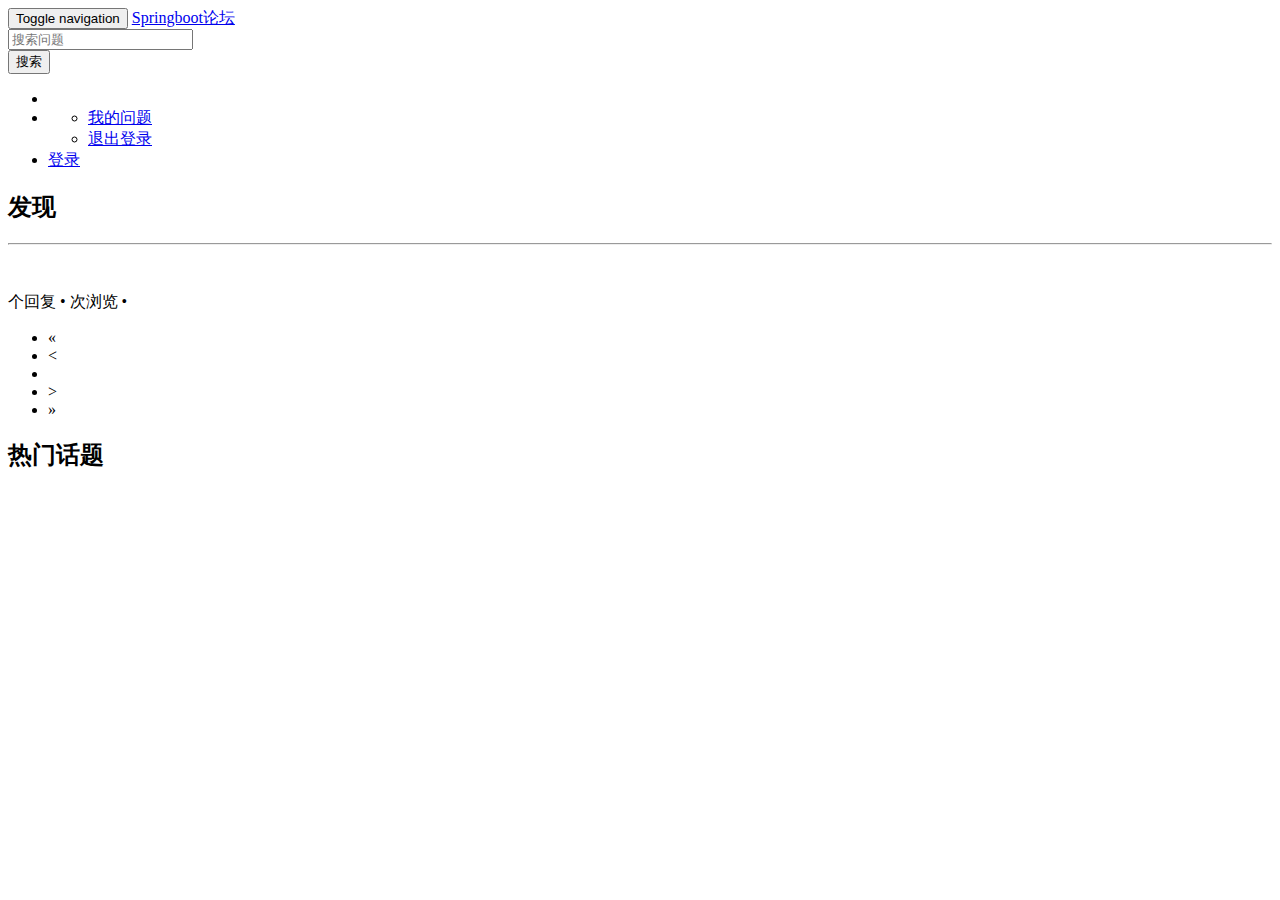
==== src/main/resources/templates/index.html @ 36d53cd2 "优化.md文件,同时修改类中不合理的设计;" ====
<!DOCTYPE HTML>
<html xmlns:th="http://www.thymeleaf.org">
<head>
    <title>Spring boot 社区</title>
    <meta http-equiv="Content-Type" content="text/html; charset=UTF-8" />
    <!-- 引入bootstrap样式文件 -->
    <link rel="stylesheet" href="css/bootstrap-theme.min.css"/>
    <link rel="stylesheet" href="css/bootstrap.min.css"/>
    <link rel="stylesheet" href="css/community.css"/>
    <script src="js/jquery-3.4.1.min.js" type="application/javascript"></script>
    <script src="js/bootstrap.min.js" type="application/javascript"></script>
</head>
<body>
<nav class="navbar navbar-default">
    <div class="container-fluid">
        <!-- Brand and toggle get grouped for better mobile display -->
        <div class="navbar-header">
            <button type="button" class="navbar-toggle collapsed" data-toggle="collapse" data-target="#bs-example-navbar-collapse-1" aria-expanded="false">
                <span class="sr-only">Toggle navigation</span>
                <span class="icon-bar"></span>
                <span class="icon-bar"></span>
                <span class="icon-bar"></span>
            </button>
            <a class="navbar-brand" href="/">Springboot论坛</a>
        </div>

        <!-- Collect the nav links, forms, and other content for toggling -->
        <div class="collapse navbar-collapse" id="bs-example-navbar-collapse-1">
            <form class="navbar-form navbar-left">
                <div class="form-group">
                    <input type="text" class="form-control" placeholder="搜索问题">
                </div>
                <button type="submit" class="btn btn-default">搜索</button>
            </form>
            <ul class="nav navbar-nav navbar-right">

                <li th:if="${session.user != null}"><a th:text="发布" href="/publish"></a></li>
                <li class="dropdown" th:if="${session.user != null}">
                    <a href="#" class="dropdown-toggle" data-toggle="dropdown" role="button" aria-haspopup="true" aria-expanded="false">
                        <span th:text="${session.user.name}"></span>
                        <span class="caret"></span>
                    </a>
                    <ul class="dropdown-menu">
                        <li><a href="/profile/question">我的问题</a></li>
                        <li><a href="#">退出登录</a></li>
                    </ul>
                </li>
                <li th:if="${session.user == null}"><a href="https://github.com/login/oauth/authorize?client_id=382e5710bc068c24c967&redirect_uri=http://localhost:8887/callback&scope=user&state=1">登录</a></li>
            </ul>
        </div><!-- /.navbar-collapse -->
    </div><!-- /.container-fluid -->
</nav>

<!-- 主体 -->
<div class="container-fluid main">
    <div class="row">
        <div class="col-xs-12 col-sm-12 col-md-9 col-lg-9">
            <h2><span class="glyphicon glyphicon-align-justify" aria-hidden="true">发现</span></h2>
            <hr>

            <div class="media" th:each="question : ${pagination.questionDTOS}">
                <div class="media-left" >
                    <a href="#">
                        <img class="media-object img-rounded" th:src="${question.user.avatar_url}">
                    </a>
                </div>
                <div class="media-body">
                    <h4 class="media-heading" th:text="${question.title}"></h4>
                    <span class="text-desc"><span th:text="${question.comment_count}"></span> 个回复 • <span th:text="${question.view_count}"></span> 次浏览 • <span th:text="${#dates.format(question.gmt_create,'YYYY-MM-dd HH:mm')}"></span></span>
                </div>
            </div>

            <nav aria-label="Page navigation">
                <ul class="pagination">
                    <li th:if="${pagination.showFirstPage}">
                        <a th:href="@{/(page=1)}" aria-label="Previous">
                            <span aria-hidden="true">&laquo;</span>
                        </a>
                    </li>

                    <li th:if="${pagination.showPrevious}">
                        <a th:href="@{/(page=${pagination.currentPage}-1)}" aria-label="Previous">
                            <span aria-hidden="true">&lt;</span>
                        </a>
                    </li>

                    <li th:each="page : ${pagination.pages}" th:class="${pagination.currentPage == page} ? 'active' : ''">
                        <a th:href="@{/(page=${page})}" th:text="${page}" ></a>
                    </li>

                    <li th:if="${pagination.showNext}">
                        <a th:href="@{/(page=${pagination.currentPage}+1)}" aria-label="Next">
                            <span aria-hidden="true">&gt;</span>
                        </a>
                    </li>

                    <li th:if="${pagination.showEndPage}">
                        <a th:href="@{/(page=${pagination.totalPage})}" aria-label="Next">
                            <span aria-hidden="true">&raquo;</span>
                        </a>
                    </li>
                </ul>
            </nav>
        </div>

        <!-- 右侧 div -->
        <div class="col-xs-12 col-sm-12 col-md-3 col-lg-3">
            <h2>热门话题</h2>
        </div>
    </div>
</div>

</body>
</html>
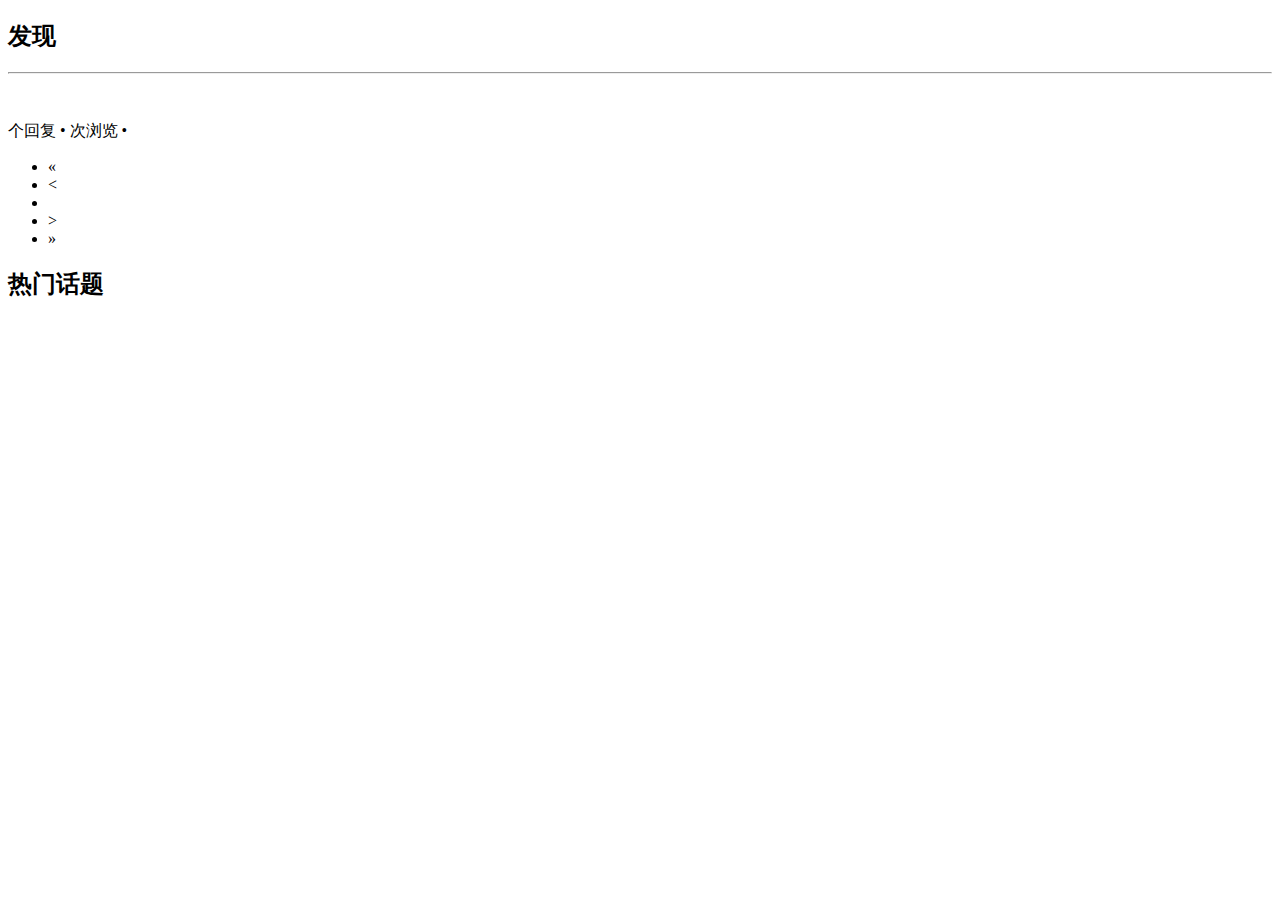
==== commit 1084ae85: "抽离共性模板" ====
--- a/src/main/resources/templates/index.html
+++ b/src/main/resources/templates/index.html
@@ -11,45 +11,8 @@
     <script src="js/bootstrap.min.js" type="application/javascript"></script>
 </head>
 <body>
-<nav class="navbar navbar-default">
-    <div class="container-fluid">
-        <!-- Brand and toggle get grouped for better mobile display -->
-        <div class="navbar-header">
-            <button type="button" class="navbar-toggle collapsed" data-toggle="collapse" data-target="#bs-example-navbar-collapse-1" aria-expanded="false">
-                <span class="sr-only">Toggle navigation</span>
-                <span class="icon-bar"></span>
-                <span class="icon-bar"></span>
-                <span class="icon-bar"></span>
-            </button>
-            <a class="navbar-brand" href="/">Springboot论坛</a>
-        </div>
 
-        <!-- Collect the nav links, forms, and other content for toggling -->
-        <div class="collapse navbar-collapse" id="bs-example-navbar-collapse-1">
-            <form class="navbar-form navbar-left">
-                <div class="form-group">
-                    <input type="text" class="form-control" placeholder="搜索问题">
-                </div>
-                <button type="submit" class="btn btn-default">搜索</button>
-            </form>
-            <ul class="nav navbar-nav navbar-right">
-
-                <li th:if="${session.user != null}"><a th:text="发布" href="/publish"></a></li>
-                <li class="dropdown" th:if="${session.user != null}">
-                    <a href="#" class="dropdown-toggle" data-toggle="dropdown" role="button" aria-haspopup="true" aria-expanded="false">
-                        <span th:text="${session.user.name}"></span>
-                        <span class="caret"></span>
-                    </a>
-                    <ul class="dropdown-menu">
-                        <li><a href="/profile/question">我的问题</a></li>
-                        <li><a href="#">退出登录</a></li>
-                    </ul>
-                </li>
-                <li th:if="${session.user == null}"><a href="https://github.com/login/oauth/authorize?client_id=382e5710bc068c24c967&redirect_uri=http://localhost:8887/callback&scope=user&state=1">登录</a></li>
-            </ul>
-        </div><!-- /.navbar-collapse -->
-    </div><!-- /.container-fluid -->
-</nav>
+<div th:insert="~{navigation :: nav}"></div>
 
 <!-- 主体 -->
 <div class="container-fluid main">
